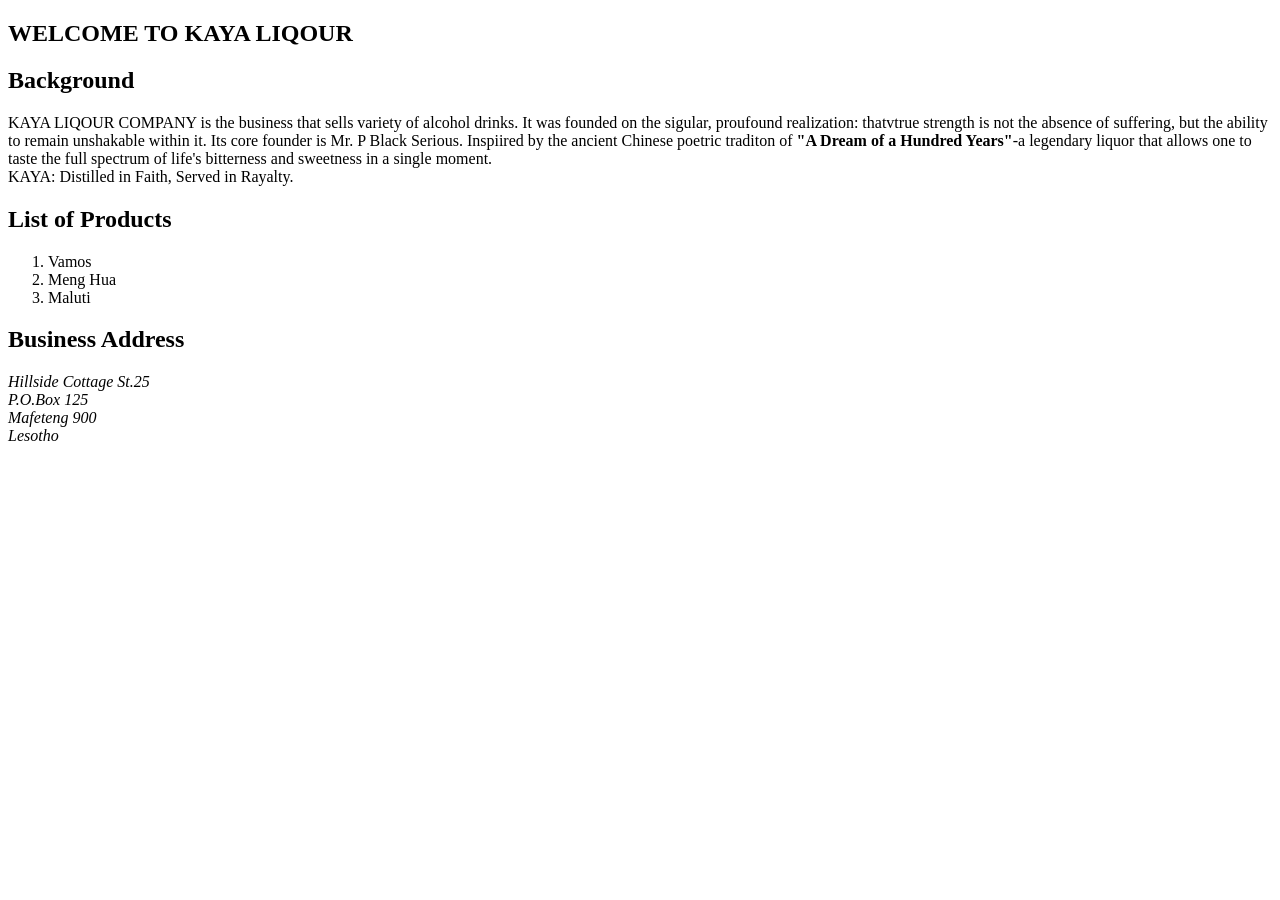
==== index.html @ 0636029f "Add files via upload" ====
<!DOCTYPE html>
<html>
<head>
	<meta charset="utf-8">
	<meta name="viewport" content="width=device-width, initial-scale=1">
	<title>KAYA LIQOUR</title>
</head>
<body>
	<h2>WELCOME TO KAYA LIQOUR</h2>
	<h2>Background</h2>
	<P>KAYA LIQOUR COMPANY is the business that sells variety of alcohol drinks. It was founded on the sigular, proufound realization: thatvtrue strength is not the absence of suffering, but the ability to remain unshakable within it. Its core founder is Mr. P Black Serious. Inspiired by the ancient Chinese poetric traditon of <strong>"A Dream of a Hundred Years"</strong>-a legendary liquor that allows one to taste the full spectrum of life's bitterness and sweetness in a single moment.<br>KAYA: Distilled in Faith, Served in Rayalty.</P>
		<h2>List of Products</h2>
		<ol>
			<li>Vamos</li>
			<li>Meng Hua</li>
			<li>Maluti</li>
		</ol>
	<h2>Business Address</h2>
	<address>Hillside Cottage St.25</address>
	<address>P.O.Box 125</address>
	<address>Mafeteng 900</address>
	<address>Lesotho</address>


</body>
</html>
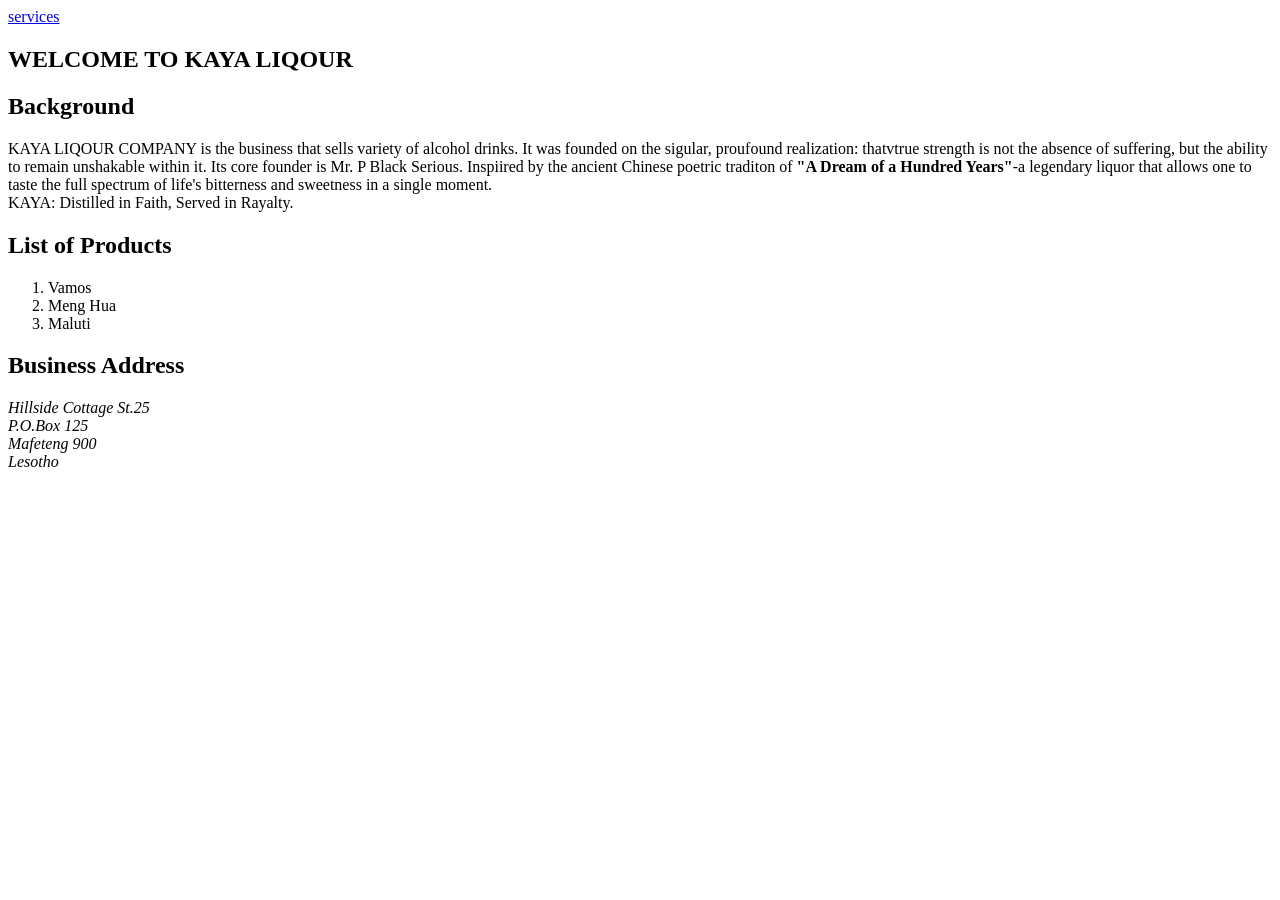
==== commit 23f79b13: "Update index.html" ====
--- a/index.html
+++ b/index.html
@@ -6,6 +6,7 @@
 	<title>KAYA LIQOUR</title>
 </head>
 <body>
+	<a href="services.html">services</a>
 	<h2>WELCOME TO KAYA LIQOUR</h2>
 	<h2>Background</h2>
 	<P>KAYA LIQOUR COMPANY is the business that sells variety of alcohol drinks. It was founded on the sigular, proufound realization: thatvtrue strength is not the absence of suffering, but the ability to remain unshakable within it. Its core founder is Mr. P Black Serious. Inspiired by the ancient Chinese poetric traditon of <strong>"A Dream of a Hundred Years"</strong>-a legendary liquor that allows one to taste the full spectrum of life's bitterness and sweetness in a single moment.<br>KAYA: Distilled in Faith, Served in Rayalty.</P>
@@ -23,4 +24,6 @@
 
 
 </body>
-</html>+
+</html>
+
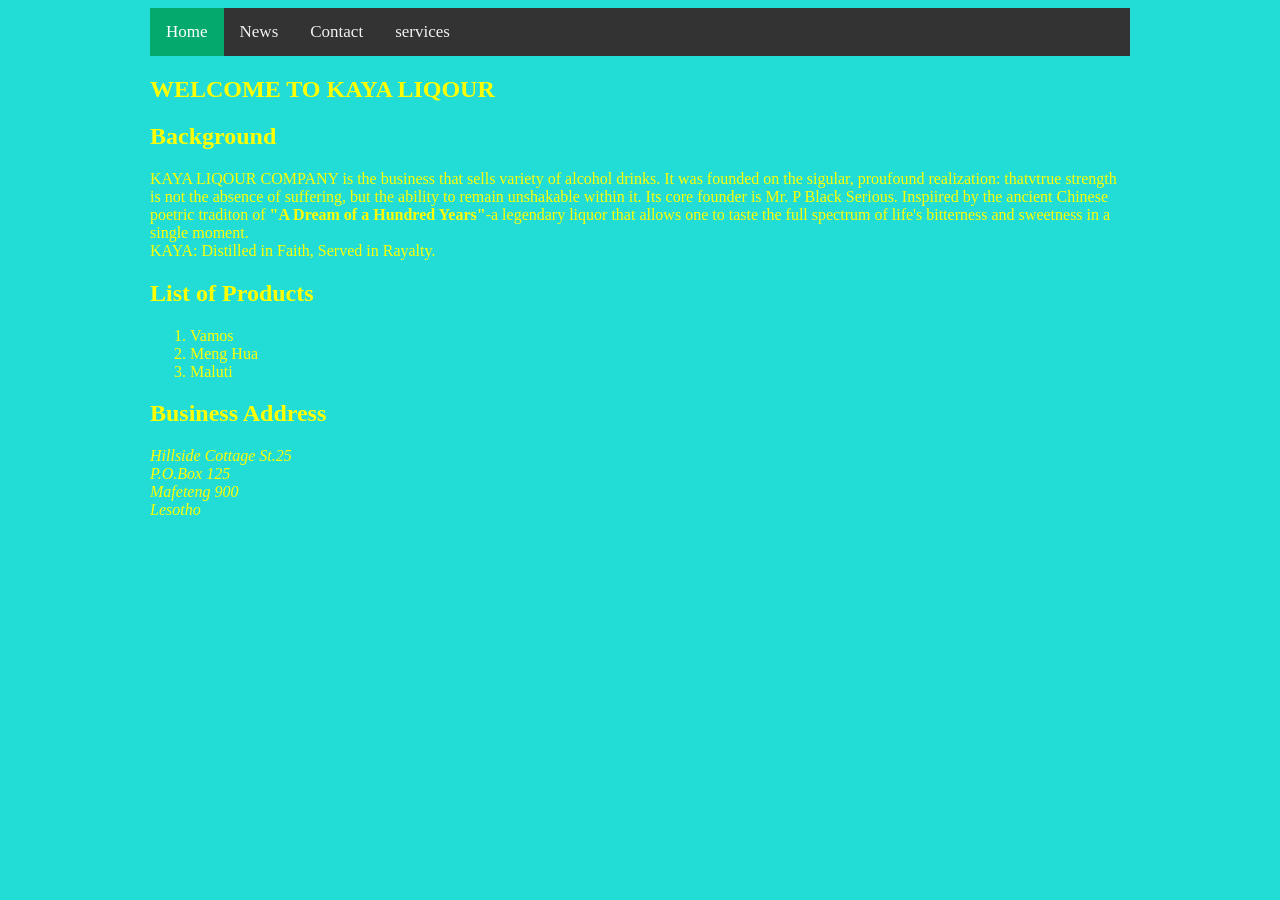
==== commit 2190eba7: "Add files via upload" ====
--- a/index.html
+++ b/index.html
@@ -4,9 +4,15 @@
 	<meta charset="utf-8">
 	<meta name="viewport" content="width=device-width, initial-scale=1">
 	<title>KAYA LIQOUR</title>
+	<link rel="stylesheet" type="text/css" href="style.css">
 </head>
 <body>
-	<a href="services.html">services</a>
+	<div class="topnav">
+	  <a class="active" href="index.html">Home</a>
+	  <a href="#News">News</a>
+	  <a href="#contact">Contact</a>
+	  <a href="services.html">services</a>
+	</div>
 	<h2>WELCOME TO KAYA LIQOUR</h2>
 	<h2>Background</h2>
 	<P>KAYA LIQOUR COMPANY is the business that sells variety of alcohol drinks. It was founded on the sigular, proufound realization: thatvtrue strength is not the absence of suffering, but the ability to remain unshakable within it. Its core founder is Mr. P Black Serious. Inspiired by the ancient Chinese poetric traditon of <strong>"A Dream of a Hundred Years"</strong>-a legendary liquor that allows one to taste the full spectrum of life's bitterness and sweetness in a single moment.<br>KAYA: Distilled in Faith, Served in Rayalty.</P>
@@ -22,8 +28,5 @@
 	<address>Mafeteng 900</address>
 	<address>Lesotho</address>
 
-
 </body>
-
-</html>
-
+</html>
--- a/style.css
+++ b/style.css
@@ -0,0 +1,33 @@
+body{
+	background-color: #22ddd5;
+	color: yellow;
+	font-family: tahoma;
+	margin-left: 150px;
+	margin-right: 150px;
+}/* Add a black background color to the top navigation */
+.topnav {
+  background-color: #333;
+  overflow: hidden;
+}
+
+/* Style the links inside the navigation bar */
+.topnav a {
+  float: left;
+  color: #f2f2f2;
+  text-align: center;
+  padding: 14px 16px;
+  text-decoration: none;
+  font-size: 17px;
+}
+
+/* Change the color of links on hover */
+.topnav a:hover {
+  background-color: #ddd;
+  color: black;
+}
+
+/* Add a color to the active/current link */
+.topnav a.active {
+  background-color: #04AA6D;
+  color: white;
+}
